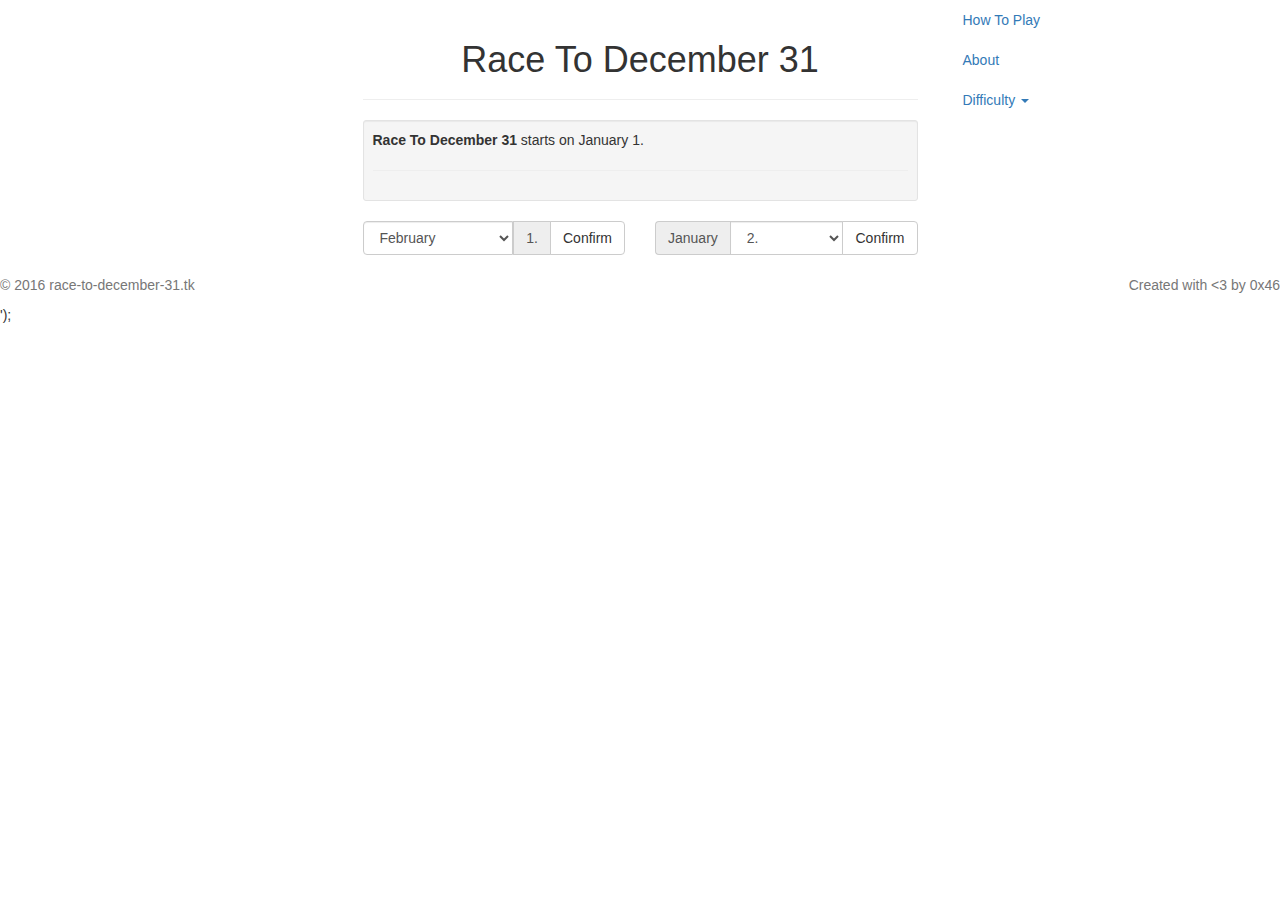
==== index.html @ 66a64963 "Update index.html" ====
<!DOCTYPE html>
<html lang="en">
  <head>
    <meta charset="utf-8">
    <meta http-equiv="X-UA-Compatible" content="IE=edge">
    <meta name="viewport" content="width=device-width, initial-scale=1">
    <title>Race To December 31</title>

	<link rel="stylesheet" href="https://maxcdn.bootstrapcdn.com/bootstrap/3.3.7/css/bootstrap.min.css">
	<link rel="stylesheet" href="/race2dec31/assets/style.css">

    <!--[if lt IE 9]>
      <script src="https://oss.maxcdn.com/html5shiv/3.7.3/html5shiv.min.js"></script>
      <script src="https://oss.maxcdn.com/respond/1.4.2/respond.min.js"></script>
    <![endif]-->
  </head>
  <body>
  	
	<script>
		var difficulty = 'normal';
		(function(){
			var redirect = sessionStorage.redirect;
			delete sessionStorage.redirect;
			if (redirect && redirect != location.href) {
				history.replaceState(null, null, redirect);
				if(redirect == 'https://0x46.github.io/race2dec31/difficulty:impossible'){
					difficulty = 'hard';
				}else{
					window.location.href = '/';
				}
			}
		})();
	</script>
  
    <div class="container">
		<div class="row">
			<div class="col-lg-6 col-lg-offset-3 col-md-8 col-md-offset-2 col-sm-9">
			
				<div class="page-header text-center">
					<h1>Race To December 31</h1>
				</div>
				<div class="well well-sm" id="history">
					<div class="msg">
						<strong>Race To December 31</strong> starts on January 1.
					</div>
					<hr>
				</div>
				<div class="row" id="controls">
					<div class="col-sm-6">
						<div class="input-group">
							<select class="form-control" data-value="month">
							  <option value="2">February</option>
							  <option value="3">March</option>
							  <option value="4">April</option>
							  <option value="5">May</option>
							  <option value="6">June</option>
							  <option value="7">July</option>
							  <option value="8">August</option>
							  <option value="9">September</option>
							  <option value="10">October</option>
							  <option value="11">November</option>
							  <option value="12">December</option>
							</select>
							<span class="input-group-addon" data-label="day">1.</span>
							<span class="input-group-btn">
								<button class="btn btn-default" type="button" data-confirm="month">Confirm</button>
							</span>
						</div>
						<br>
					</div>
					<div class="col-sm-6">
						<div class="input-group">	
							<span class="input-group-addon" data-label="month">January</span>
							<select class="form-control" data-value="day">
							  <option value="2">2.</option>
							  <option value="3">3.</option>
							  <option value="4">4.</option>
							  <option value="5">5.</option>
							  <option value="6">6.</option>
							  <option value="7">7.</option>
							  <option value="8">8.</option>
							  <option value="9">9.</option>
							  <option value="10">10.</option>
							  <option value="11">11.</option>
							  <option value="12">12.</option>
							  <option value="13">13.</option>
							  <option value="14">14.</option>
							  <option value="15">15.</option>
							  <option value="16">16.</option>
							  <option value="17">17.</option>
							  <option value="18">18.</option>
							  <option value="19">19.</option>
							  <option value="20">20.</option>
							  <option value="21">21.</option>
							  <option value="22">22.</option>
							  <option value="23">23.</option>
							  <option value="24">24.</option>
							  <option value="25">25.</option>
							  <option value="26">26.</option>
							  <option value="27">27.</option>
							  <option value="28">28.</option>
							  <option value="29">29.</option>
							  <option value="30">30.</option>
							  <option value="31">31.</option>
							</select>
							<span class="input-group-btn">
								<button class="btn btn-default" type="button" data-confirm="day">Confirm</button>
							</span>
						</div>
						<br>
					</div>
				</div>
			
			</div>
			<div class="col-lg-3 col-md-2 col-sm-3">
			
				<ul class="nav">
					<li><a data-toggle="modal" data-target="#how-to-play" href="#how-to-play">How To Play</a></li>
					<li><a data-toggle="modal" data-target="#about" href="#about">About</a></li>
					<li role="presentation" class="dropdown">
						<a class="dropdown-toggle" data-toggle="dropdown" href="#" role="button" aria-haspopup="true" aria-expanded="false">
							Difficulty <span class="caret"></span>
						</a>
						<ul class="dropdown-menu">
							<li><a href="/race2dec31">Normal</a></li>
							<li><a href="/race2dec31/difficulty:impossible">Impossible</a></li>
						</ul>
					</li>
				</ul>
			
			</div>
		</div>
	</div>
	
	<!-- Footer -->
	<footer class="footer">
        <p class="text-muted">
			&copy; 2016 race-to-december-31.tk
			<span class="pull-right">Created with <3 by 0x46</span>
		</p>
    </footer>
	
	<!-- Rules Modal -->
	<div class="modal fade" id="how-to-play" tabindex="-1" role="dialog" aria-labelledby="how-to-playLabel">
	  <div class="modal-dialog" role="document">
		<div class="modal-content">
		  <div class="modal-header">
			<button type="button" class="close" data-dismiss="modal" aria-label="Close"><span aria-hidden="true">&times;</span></button>
			<h4 class="modal-title" id="how-to-playModalLabel">How To Play</h4>
		  </div>
		  <div class="modal-body">
			<p class="text-center lead">
				The game starts on January 1.<br>
				Get to December 31. to win!
			</p>
			<hr>
			<p>
				You play against a semi-random AI and you can choose any day within the same month <em>or</em> the same day in a later month.
			</p>
			<p>
				<samp>Example</samp><br>
				If the current date is July 16. &ndash; You can either select the 16. of any later month <em>or</em> any later day in July!
			</p>
		  </div>
		  <div class="modal-footer">
			<button type="button" class="btn btn-success" data-dismiss="modal">Okay, Let's Play!</button>
		  </div>
		</div>
	  </div>
	</div>
	
	<!-- About Modal -->
	<div class="modal fade" id="about" tabindex="-1" role="dialog" aria-labelledby="aboutLabel">
	  <div class="modal-dialog" role="document">
		<div class="modal-content">
		  <div class="modal-header">
			<button type="button" class="close" data-dismiss="modal" aria-label="Close"><span aria-hidden="true">&times;</span></button>
			<h4 class="modal-title" id="aboutModalLabel">About</h4>
		  </div>
		  <div class="modal-body">
			<p>
				The game is a variantion of the game <em>Nim</em> which is called <em>Calendar Nim</em>. It was covered in the May 1999 issue of <a href="http://www.magicmagazine.com/" target="_blank">MAGIC Magazine</a> as <em>Y2 Kon</em> by <em>Bob Farmer</em>.<br>
				This online version of the game was inspired by <a href="http://mindyourdecisions.com/blog/2016/08/21/the-race-to-december-31-sunday-puzzle/" target="_blank">Mind Your Decisions</a>.<br>
				There is also another <a href="http://www.markfarrar.co.uk/calgame1.htm" target="_blank">online version</a> by <em>Mark Farrar</em>.
			</p>
			<hr>
			<p class="text-center">
				<small class="text-muted">v1.0 // 2016-08-22</small>
			</p>
		  </div>
		  <div class="modal-footer">
			<button type="button" class="btn btn-default" data-dismiss="modal">Close</button>
		  </div>
		</div>
	  </div>
	</div>

    <script src="https://ajax.googleapis.com/ajax/libs/jquery/1.12.4/jquery.min.js"></script>
    <script src="https://maxcdn.bootstrapcdn.com/bootstrap/3.3.7/js/bootstrap.min.js"></script>
	
	<script src="/race2dec31/assets/game-always.js"></script>
	<script>$('body').append('<script src="/race2dec31/assets/game-'+difficulty+'.js"></script>');</script>
	
  </body>
</html>
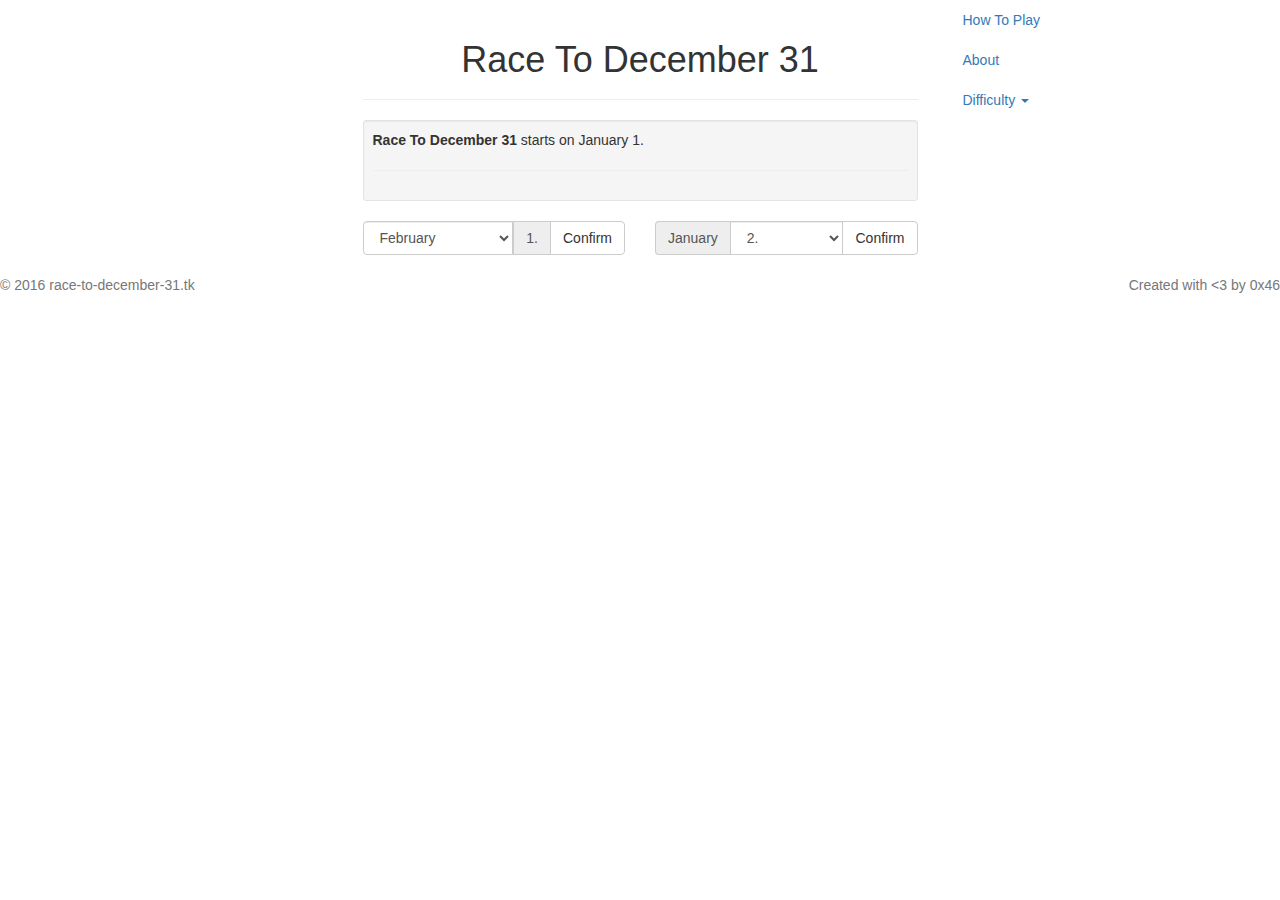
==== commit 623843ba: "Update index.html" ====
--- a/index.html
+++ b/index.html
@@ -199,7 +199,7 @@
     <script src="https://maxcdn.bootstrapcdn.com/bootstrap/3.3.7/js/bootstrap.min.js"></script>
 	
 	<script src="/race2dec31/assets/game-always.js"></script>
-	<script>$('body').append('<script src="/race2dec31/assets/game-'+difficulty+'.js"></script>');</script>
+	<script>$('body').append('<script src="/race2dec31/assets/game-'+difficulty+'.js"><\/script>');</script>
 	
   </body>
 </html>
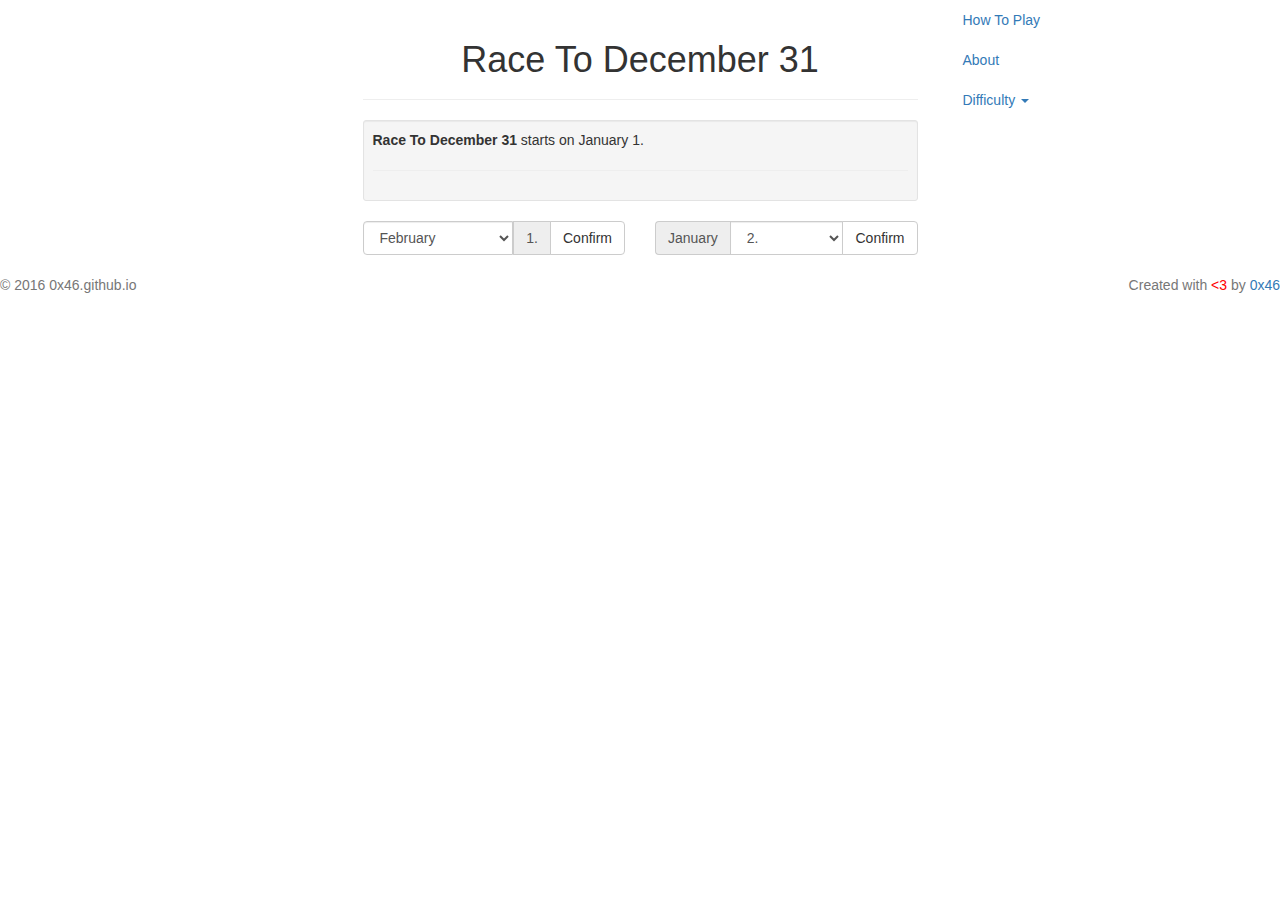
==== commit 7e7da496: "Update index.html" ====
--- a/index.html
+++ b/index.html
@@ -135,8 +135,8 @@
 	<!-- Footer -->
 	<footer class="footer">
         <p class="text-muted">
-			&copy; 2016 race-to-december-31.tk
-			<span class="pull-right">Created with <3 by 0x46</span>
+			&copy; 2016 0x46.github.io
+			<span class="pull-right">Created with <span style="color:red">&lt;3</span> by <a href="/">0x46</a></span>
 		</p>
     </footer>
 	
@@ -185,7 +185,7 @@
 			</p>
 			<hr>
 			<p class="text-center">
-				<small class="text-muted">v1.0 // 2016-08-22</small>
+				<small class="text-muted">v1.0 // 2016-08-23</small>
 			</p>
 		  </div>
 		  <div class="modal-footer">
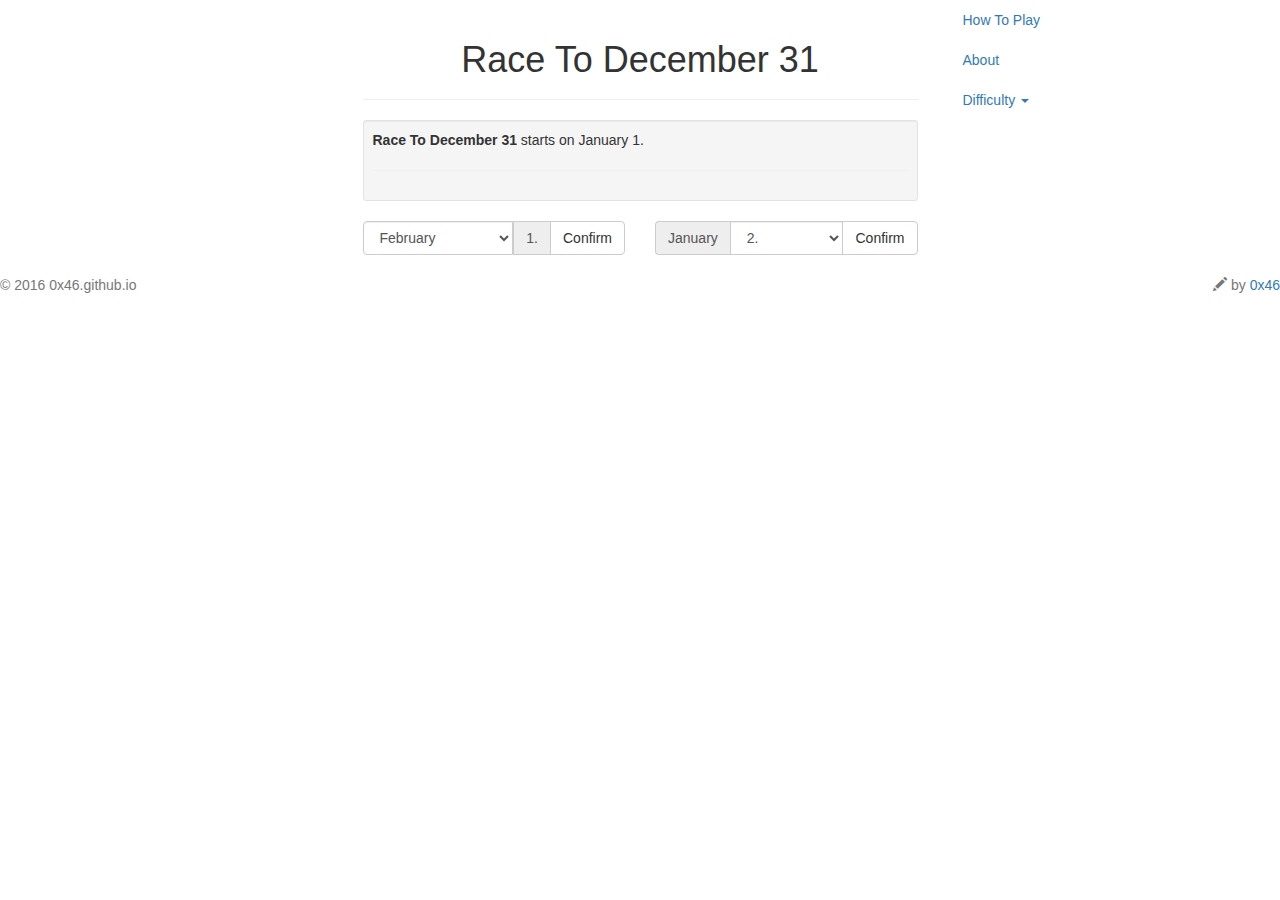
==== commit ff077d1f: "Update index.html" ====
--- a/index.html
+++ b/index.html
@@ -136,7 +136,9 @@
 	<footer class="footer">
         <p class="text-muted">
 			&copy; 2016 0x46.github.io
-			<span class="pull-right">Created with <span style="color:red">&lt;3</span> by <a href="/">0x46</a></span>
+			<span class="pull-right">
+				<span class="glyphicon glyphicon-pencil"></span> by <a href="/">0x46</a>
+			</span>
 		</p>
     </footer>
 	
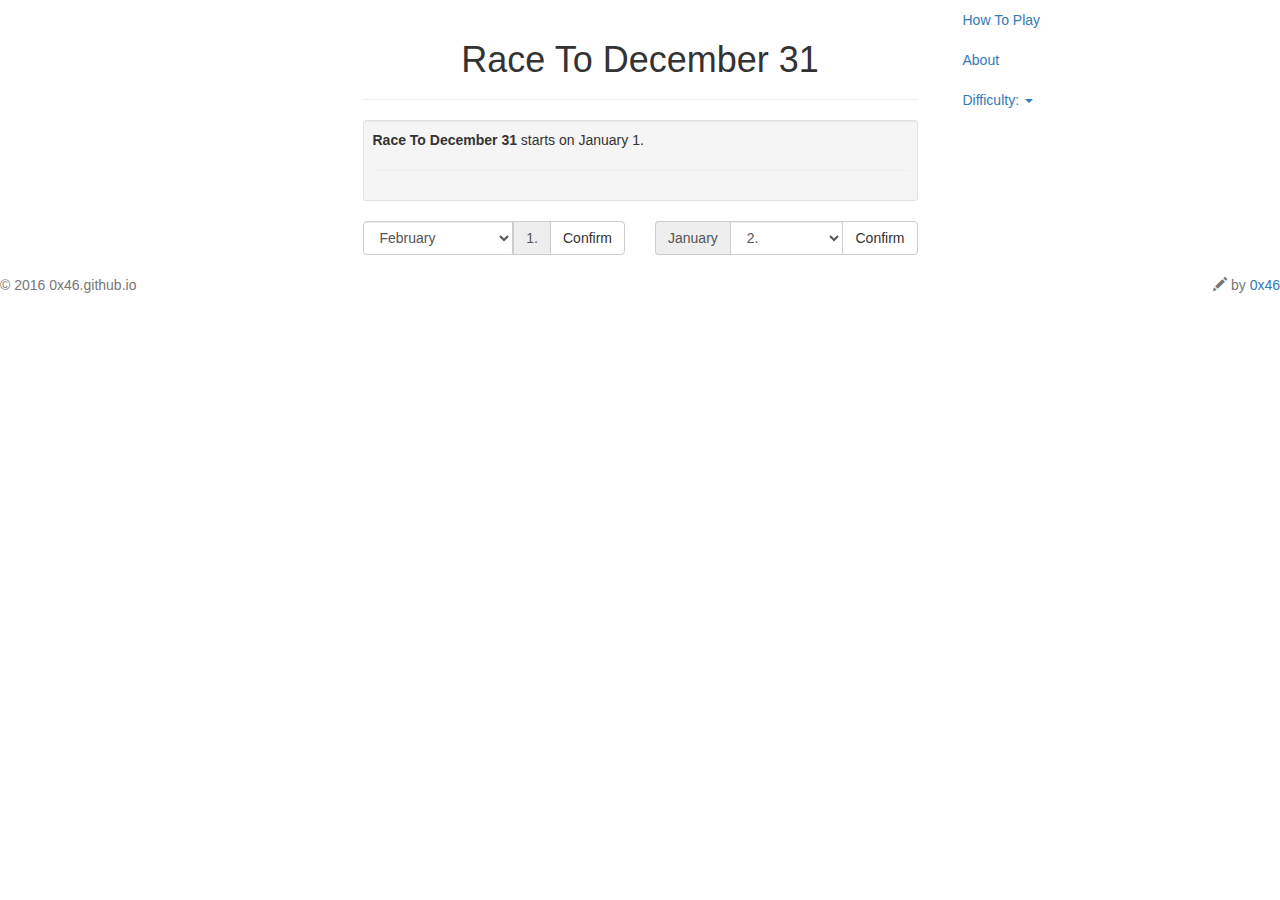
==== commit c3c704a9: "Update index.html" ====
--- a/index.html
+++ b/index.html
@@ -17,14 +17,17 @@
   <body>
   	
 	<script>
-		var difficulty = 'normal';
+		var difficulty = 'Normal';
 		(function(){
 			var redirect = sessionStorage.redirect;
 			delete sessionStorage.redirect;
 			if (redirect && redirect != location.href) {
 				history.replaceState(null, null, redirect);
 				if(redirect == 'https://0x46.github.io/race2dec31/difficulty:impossible'){
-					difficulty = 'hard';
+					difficulty = 'Impossible';
+				}else if(redirect == 'https://0x46.github.io/race2dec31/difficulty:normal'){
+				}else if(redirect == 'https://0x46.github.io/race2dec31/difficulty:easy'){
+					difficulty = 'Easy';
 				}else{
 					window.location.href = '/';
 				}
@@ -118,11 +121,12 @@
 					<li><a data-toggle="modal" data-target="#how-to-play" href="#how-to-play">How To Play</a></li>
 					<li><a data-toggle="modal" data-target="#about" href="#about">About</a></li>
 					<li role="presentation" class="dropdown">
-						<a class="dropdown-toggle" data-toggle="dropdown" href="#" role="button" aria-haspopup="true" aria-expanded="false">
-							Difficulty <span class="caret"></span>
+						<a class="dropdown-toggle" data-toggle="dropdown" href="#choose-difficulty" role="button" aria-haspopup="true" aria-expanded="false">
+							Difficulty: <span id="currDiff"></span> <span class="caret"></span>
 						</a>
 						<ul class="dropdown-menu">
-							<li><a href="/race2dec31">Normal</a></li>
+							<li><a href="/race2dec31/difficulty:easy">Easy</a></li>
+							<li><a href="/race2dec31/difficulty:normal">Normal</a></li>
 							<li><a href="/race2dec31/difficulty:impossible">Impossible</a></li>
 						</ul>
 					</li>
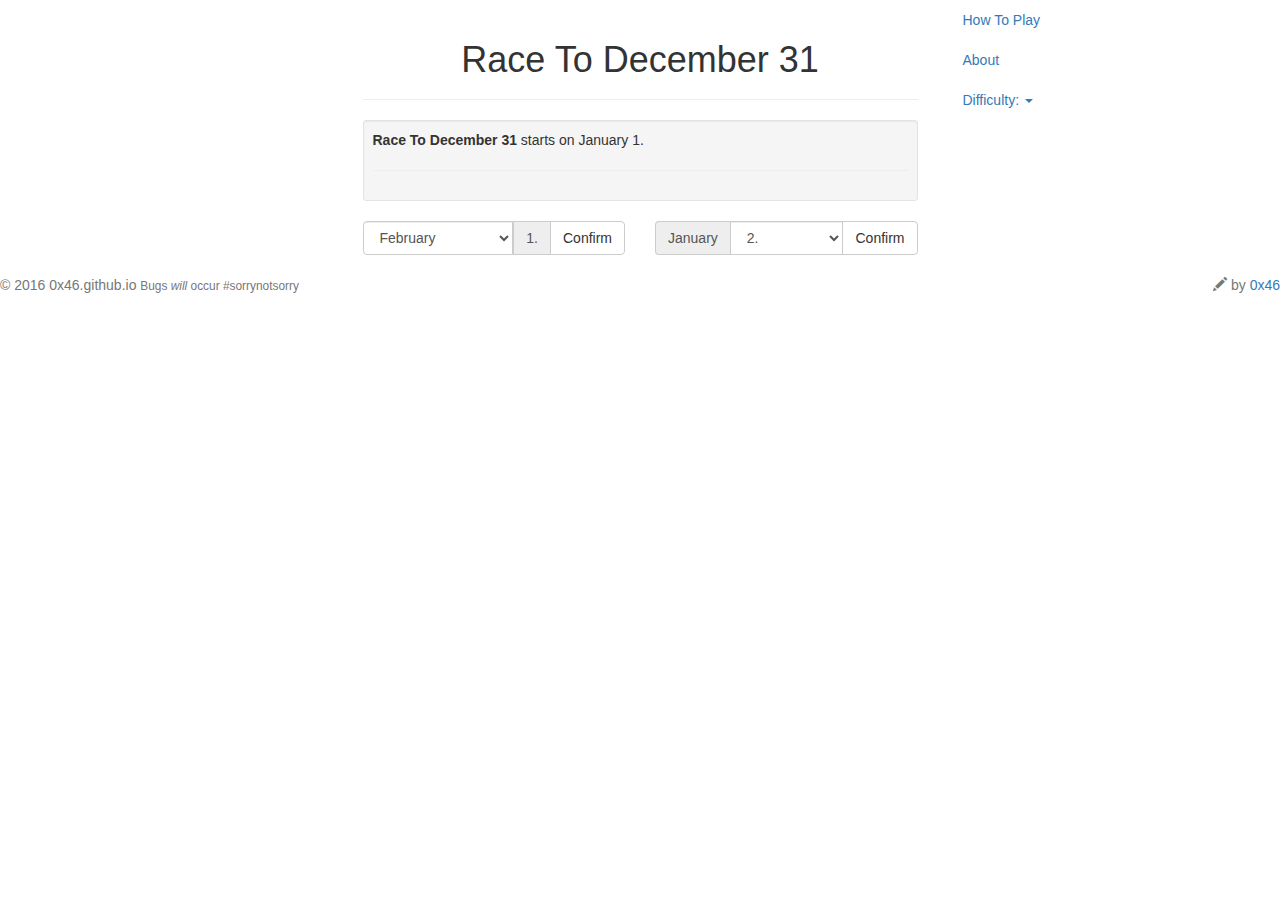
==== commit cae199f5: "Update index.html" ====
--- a/index.html
+++ b/index.html
@@ -122,7 +122,7 @@
 					<li><a data-toggle="modal" data-target="#about" href="#about">About</a></li>
 					<li role="presentation" class="dropdown">
 						<a class="dropdown-toggle" data-toggle="dropdown" href="#choose-difficulty" role="button" aria-haspopup="true" aria-expanded="false">
-							Difficulty: <span id="currDiff"></span> <span class="caret"></span>
+							Difficulty: <strong id="currDiff"></strong> <span class="caret"></span>
 						</a>
 						<ul class="dropdown-menu">
 							<li><a href="/race2dec31/difficulty:easy">Easy</a></li>
@@ -139,7 +139,7 @@
 	<!-- Footer -->
 	<footer class="footer">
         <p class="text-muted">
-			&copy; 2016 0x46.github.io
+			&copy; 2016 0x46.github.io <small>Bugs <em>will</em> occur #sorrynotsorry</small>
 			<span class="pull-right">
 				<span class="glyphicon glyphicon-pencil"></span> by <a href="/">0x46</a>
 			</span>
@@ -205,7 +205,7 @@
     <script src="https://maxcdn.bootstrapcdn.com/bootstrap/3.3.7/js/bootstrap.min.js"></script>
 	
 	<script src="/race2dec31/assets/game-always.js"></script>
-	<script>$('body').append('<script src="/race2dec31/assets/game-'+difficulty+'.js"><\/script>');</script>
+	<script>$('body').append('<script src="/race2dec31/assets/game-'+difficulty.toLowerCase()+'.js"><\/script>');</script>
 	
   </body>
 </html>
